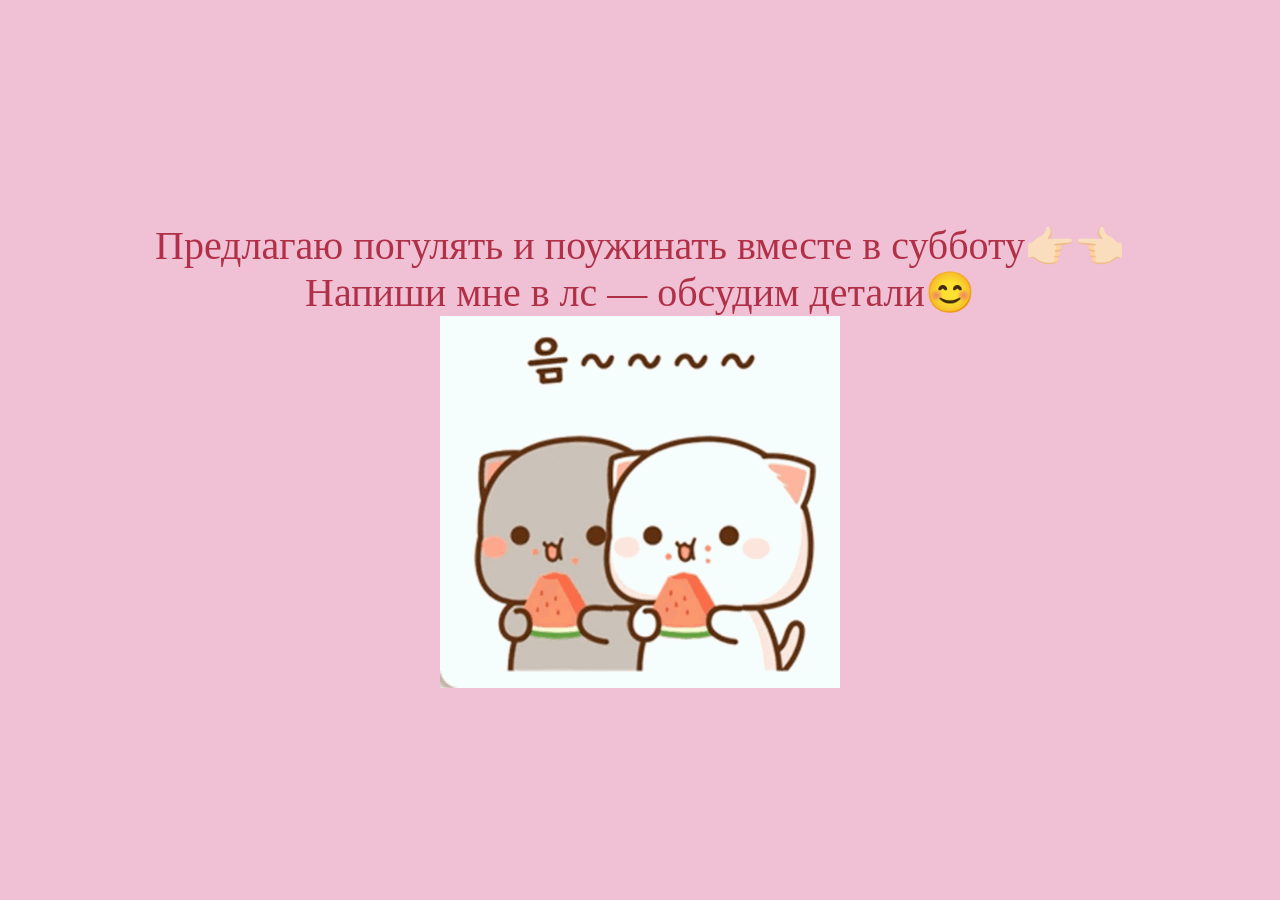
==== dinner-page.html @ 9ac2fe8c "first iter" ====
<!DOCTYPE html>
<html lang="en">

<head>
    <title>huh?</title>
    <link rel="stylesheet" href="./styles.css">
</head>

<body>
    <div class="container">
        <div class="message-container">
            <div class="message">Предлагаю погулять и поужинать вместе в субботу👉🏻👈🏻<br>Напиши мне в лс — обсудим детали😊</div>
        </div>

        <div class="image-container">
            <img src="gifs/kitchen.gif" width="400">
        </div>
    </div>

    <script src="script.js"></script>
</body>

</html>
---- styles.css ----
body {
    margin-top: 50px;
    display: flex;
    justify-content: center;
    align-items: center;
    height: 90vh;
    background-color: #f0c0d4;
}

.message-container {
    display: flex;
    justify-content: center;
}

.message {
    text-align: center;
    font-family: "Iskra bold";
    color: rgb(176, 48, 72);
    font-size: 40px;
}

.image-container {
    display: flex;
    justify-content: center;
    align-items: center;
    gap: 160px;
}

.buttons-container {
    margin-top: 50px;
    display: flex;
    gap: 20px;
    justify-content: center;
}

.button {
    background-color: rgb(166, 73, 224);
    border: none;
    color: white;
    padding: 15px 32px;
    text-align: center;
    text-decoration: none;
    display: inline-block;
    font-size: 28px;
    margin: 14px -20px;
    cursor: pointer;
    border: none;
    border-radius: 12px;
    transition: background-color 0.3s ease;
}

#no-button {
    position: absolute;
    margin-left: 150px;
    transition: 0.5s;
}

#yes-button {
    position: absolute;
    margin-right: 150px;
}

@font-face {
    font-family: 'Iskra bold';
    src: url('fonts/\ IskraCYR-Bold.otf');
}
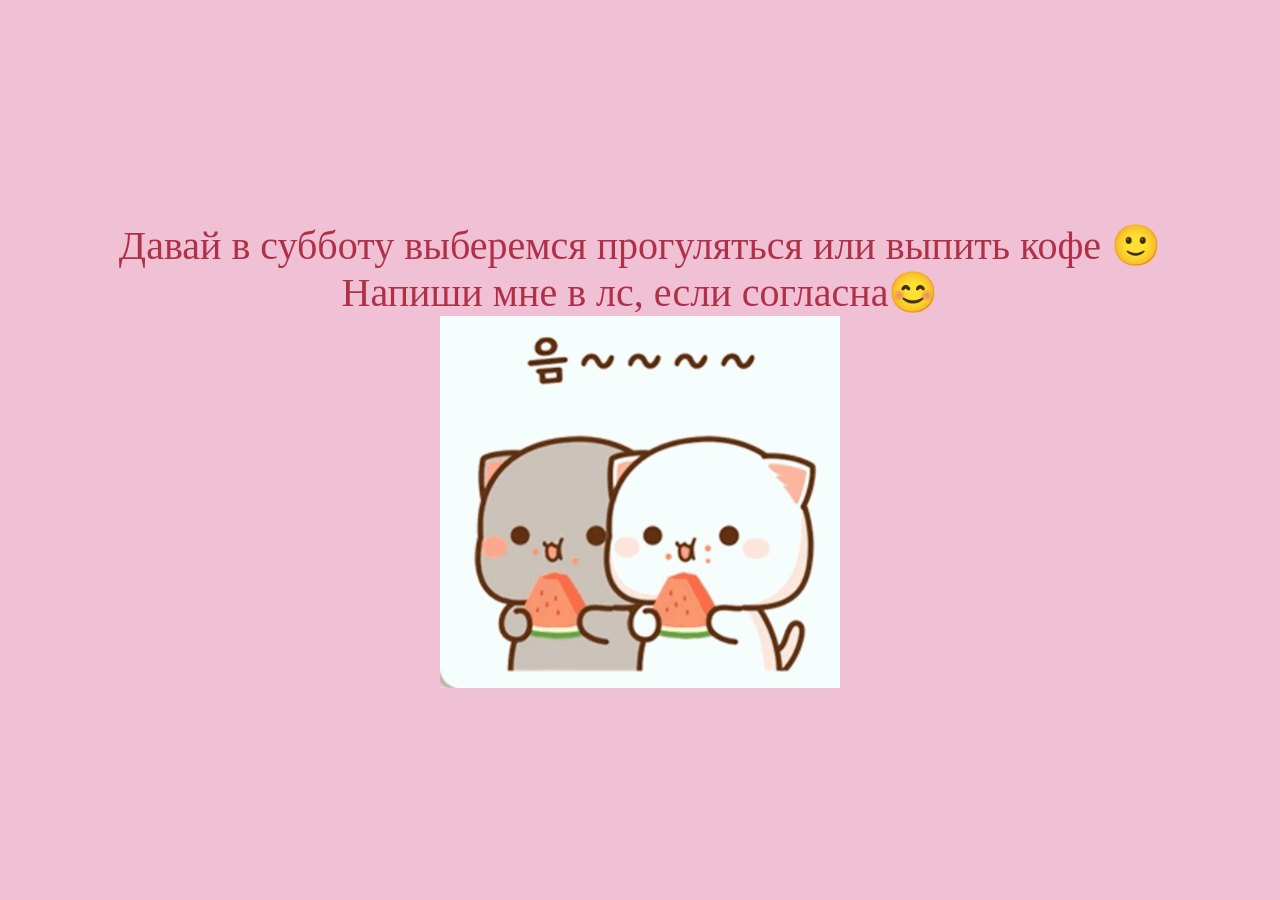
==== commit 08e1a17e: "Update dinner-page.html" ====
--- a/dinner-page.html
+++ b/dinner-page.html
@@ -2,14 +2,14 @@
 <html lang="en">
 
 <head>
-    <title>huh?</title>
+    <title>Dinner?</title>
     <link rel="stylesheet" href="./styles.css">
 </head>
 
 <body>
     <div class="container">
         <div class="message-container">
-            <div class="message">Предлагаю погулять и поужинать вместе в субботу👉🏻👈🏻<br>Напиши мне в лс — обсудим детали😊</div>
+            <div class="message">Давай в субботу выберемся прогуляться или выпить кофе 🙂<br> Напиши мне в лс, если согласна😊</div>
         </div>
 
         <div class="image-container">
@@ -20,4 +20,4 @@
     <script src="script.js"></script>
 </body>
 
-</html>+</html>
